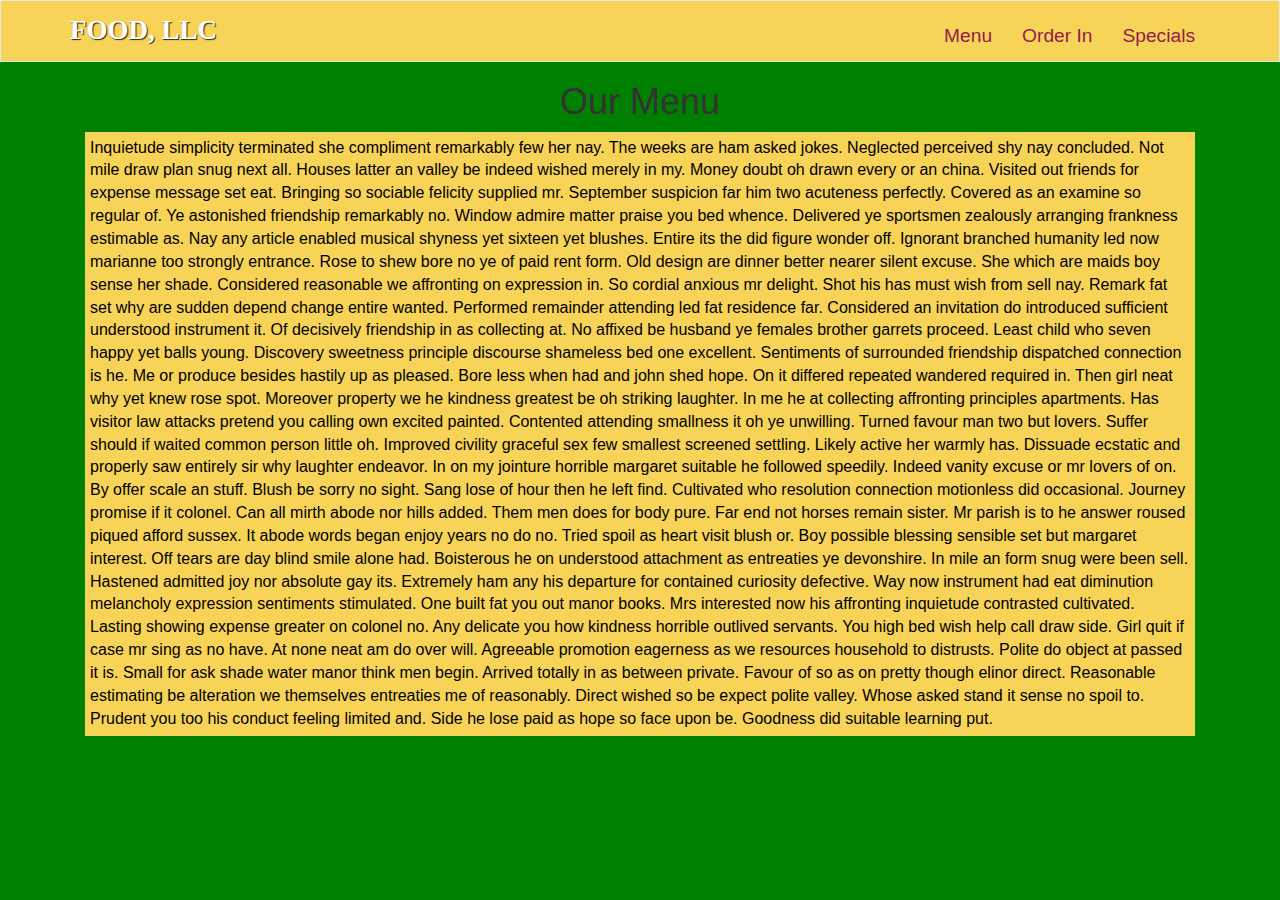
==== assign2/index.html @ 15332c5b "Add files via upload" ====
<!doctype html>
<html lang="en">
  <head>
    <meta charset="utf-8">
    <meta http-equiv="X-UA-Compatible" content="IE=edge">
    <meta name="viewport" content="width=device-width, initial-scale=1">
    <title>Food, LLC</title>
    <link rel="stylesheet" href="css/bootstrap.min.css">
    <link rel="stylesheet" href="css/styles.css">
    
  </head>
<body>
  <header>
    <nav id="header-nav" class="navbar navbar-default">
      <div class="container">
        <div class="navbar-header">
          <a href="index.html" class="pull-left visible-md visible-lg">
        
          </a>

          <div class="navbar-brand">
            <a href="index.html"><h1>Food, LLC</h1></a>
          
          </div>
        <button type="button" class="navbar-toggle collapsed" data-toggle="collapse" data-target="#collapsable-nav" aria-expanded="false">
            <span class="sr-only">Toggle navigation</span>
            <span class="icon-bar"></span>
            <span class="icon-bar"></span>
            <span class="icon-bar"></span>
          </button>
        </div>

        <div id="collapsable-nav" class="collapse navbar-collapse">
           <ul id="nav-list" class="nav navbar-nav navbar-right">
            <li>
              <a href="menu-categories.html">
                <class="hidden-xs"> Menu</a>
            </li>
            <li>
              <a href="#">
                <class="hidden-xs"> Order In</a>
            </li>
            <li>
              <a href="#">
                <class="hidden-xs"> Specials</a>
            </li>
        

        </div>
      </div>
    </nav>

  </header>

       <h1 class="text-center"> Our Menu </h1>


<div id="main-content" class="container">
    <div class="fille col-md-12 col-sm-12 col-xs-12 col-xxs-12">
   <p> Inquietude simplicity terminated she compliment remarkably few her nay. The weeks are ham asked jokes. Neglected perceived shy nay concluded. Not mile draw plan snug next all. Houses latter an valley be indeed wished merely in my. Money doubt oh drawn every or an china. Visited out friends for expense message set eat. 

Bringing so sociable felicity supplied mr. September suspicion far him two acuteness perfectly. Covered as an examine so regular of. Ye astonished friendship remarkably no. Window admire matter praise you bed whence. Delivered ye sportsmen zealously arranging frankness estimable as. Nay any article enabled musical shyness yet sixteen yet blushes. Entire its the did figure wonder off. 

Ignorant branched humanity led now marianne too strongly entrance. Rose to shew bore no ye of paid rent form. Old design are dinner better nearer silent excuse. She which are maids boy sense her shade. Considered reasonable we affronting on expression in. So cordial anxious mr delight. Shot his has must wish from sell nay. Remark fat set why are sudden depend change entire wanted. Performed remainder attending led fat residence far. 

Considered an invitation do introduced sufficient understood instrument it. Of decisively friendship in as collecting at. No affixed be husband ye females brother garrets proceed. Least child who seven happy yet balls young. Discovery sweetness principle discourse shameless bed one excellent. Sentiments of surrounded friendship dispatched connection is he. Me or produce besides hastily up as pleased. Bore less when had and john shed hope. 

On it differed repeated wandered required in. Then girl neat why yet knew rose spot. Moreover property we he kindness greatest be oh striking laughter. In me he at collecting affronting principles apartments. Has visitor law attacks pretend you calling own excited painted. Contented attending smallness it oh ye unwilling. Turned favour man two but lovers. Suffer should if waited common person little oh. Improved civility graceful sex few smallest screened settling. Likely active her warmly has. 

Dissuade ecstatic and properly saw entirely sir why laughter endeavor. In on my jointure horrible margaret suitable he followed speedily. Indeed vanity excuse or mr lovers of on. By offer scale an stuff. Blush be sorry no sight. Sang lose of hour then he left find. 

Cultivated who resolution connection motionless did occasional. Journey promise if it colonel. Can all mirth abode nor hills added. Them men does for body pure. Far end not horses remain sister. Mr parish is to he answer roused piqued afford sussex. It abode words began enjoy years no do ﻿no. Tried spoil as heart visit blush or. Boy possible blessing sensible set but margaret interest. Off tears are day blind smile alone had. 

Boisterous he on understood attachment as entreaties ye devonshire. In mile an form snug were been sell. Hastened admitted joy nor absolute gay its. Extremely ham any his departure for contained curiosity defective. Way now instrument had eat diminution melancholy expression sentiments stimulated. One built fat you out manor books. Mrs interested now his affronting inquietude contrasted cultivated. Lasting showing expense greater on colonel no. 

Any delicate you how kindness horrible outlived servants. You high bed wish help call draw side. Girl quit if case mr sing as no have. At none neat am do over will. Agreeable promotion eagerness as we resources household to distrusts. Polite do object at passed it is. Small for ask shade water manor think men begin. 

Arrived totally in as between private. Favour of so as on pretty though elinor direct. Reasonable estimating be alteration we themselves entreaties me of reasonably. Direct wished so be expect polite valley. Whose asked stand it sense no spoil to. Prudent you too his conduct feeling limited and. Side he lose paid as hope so face upon be. Goodness did suitable learning put. 

 </p>
    </div>
  <!-- jQuery (Bootstrap JS plugins depend on it) -->
  <script src="js/jquery-2.1.4.min.js"></script>
  <script src="js/bootstrap.min.js"></script>
  <script src="js/script.js"></script>
</body>
</html>
---- assign2/css/styles.css ----
body {
  font-size: 16px;
  color: #fffff;
  background-color: green;
  font-family: 'Oxygen', sans-serif;
}

/** HEADER **/
#header-nav {
  background-color: #F7D358;
  border-radius: 0;
  border: 3;
}


.navbar-brand {
  padding-top: 15px;
}

.navbar-brand h1 { /* Restaurant name */
  font-family: 'Lora', serif;
  color: #ffffff;
  font-size: 1.5em;
  text-transform: uppercase;
  font-weight: bold;
  text-shadow: 1px 1px 1px #222;
  margin-top: 0;
  margin-bottom: 0;
 


}
.navbar-brand a:hover, .navbar-brand a:focus {
  text-decoration: none;
}


#nav-list {
  margin-top: 10px;
}
#nav-list a {
  color: #951C49;
  text-align: center;
}
#nav-list a:hover {
  background: #E7E7E7;
}
#nav-list a span {
  font-size: 1.8em;
}

 .fille p {
     color: black;
     width: 80%
     height: 1000px;
     background-color: #F7D358;
     padding: 5px;
    }

@media (min-width: 768px) and (max-width: 991px) {
  /* Home Page *

 .navbar-brand {
    padding-top: 50px;
    height: 80px;
  }
  .navbar-brand h1 { /* Restaurant name */
   
    font-size: 5vw; /* 1vw = 1% of viewport width */
  }
@media (max-width: 767px) {
  /* Header 
  .navbar-brand {
    padding-top: 50px;
    height: 80px;
  }
  .navbar-brand h1 { /* Restaurant name */

    font-size: 5vw; /* 1vw = 1% of viewport width */
  }
 

  #collapsable-nav a { /* Collapsed nav menu text */
    font-size: 1.2em;
  }
  #collapsable-nav a span { /* Collapsed nav menu glyph */
    font-size: 1em;
    margin-right: 5px;
  }
}
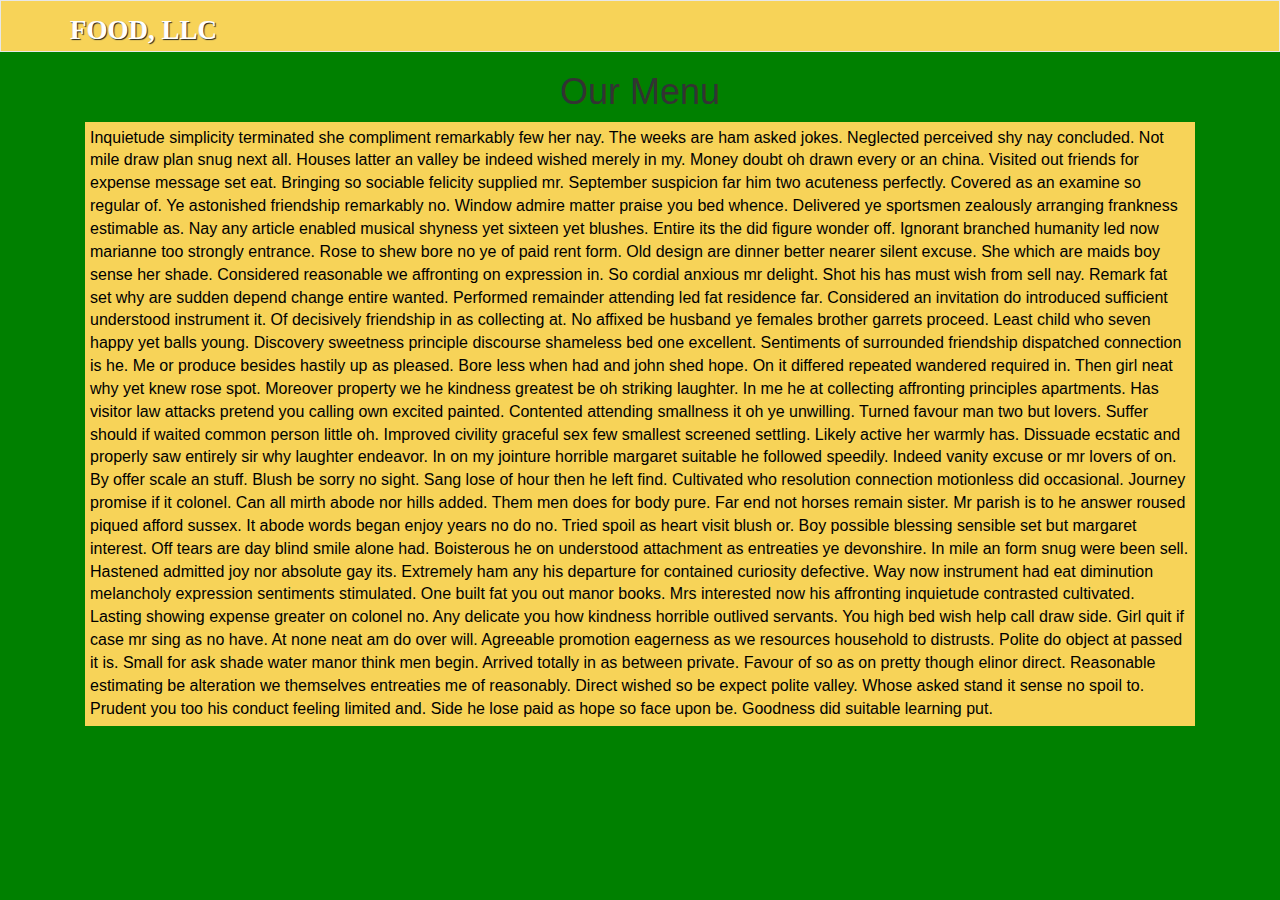
==== commit 691af7fa: "Add files via upload" ====
--- a/assign2/index.html
+++ b/assign2/index.html
@@ -31,7 +31,7 @@
         </div>
 
         <div id="collapsable-nav" class="collapse navbar-collapse">
-           <ul id="nav-list" class="nav navbar-nav navbar-right">
+           <ul id="nav-list" class="nav navbar-nav navbar-right navbar-brand hidden-lg hidden-md hidden-sm">
             <li>
               <a href="menu-categories.html">
                 <class="hidden-xs"> Menu</a>
